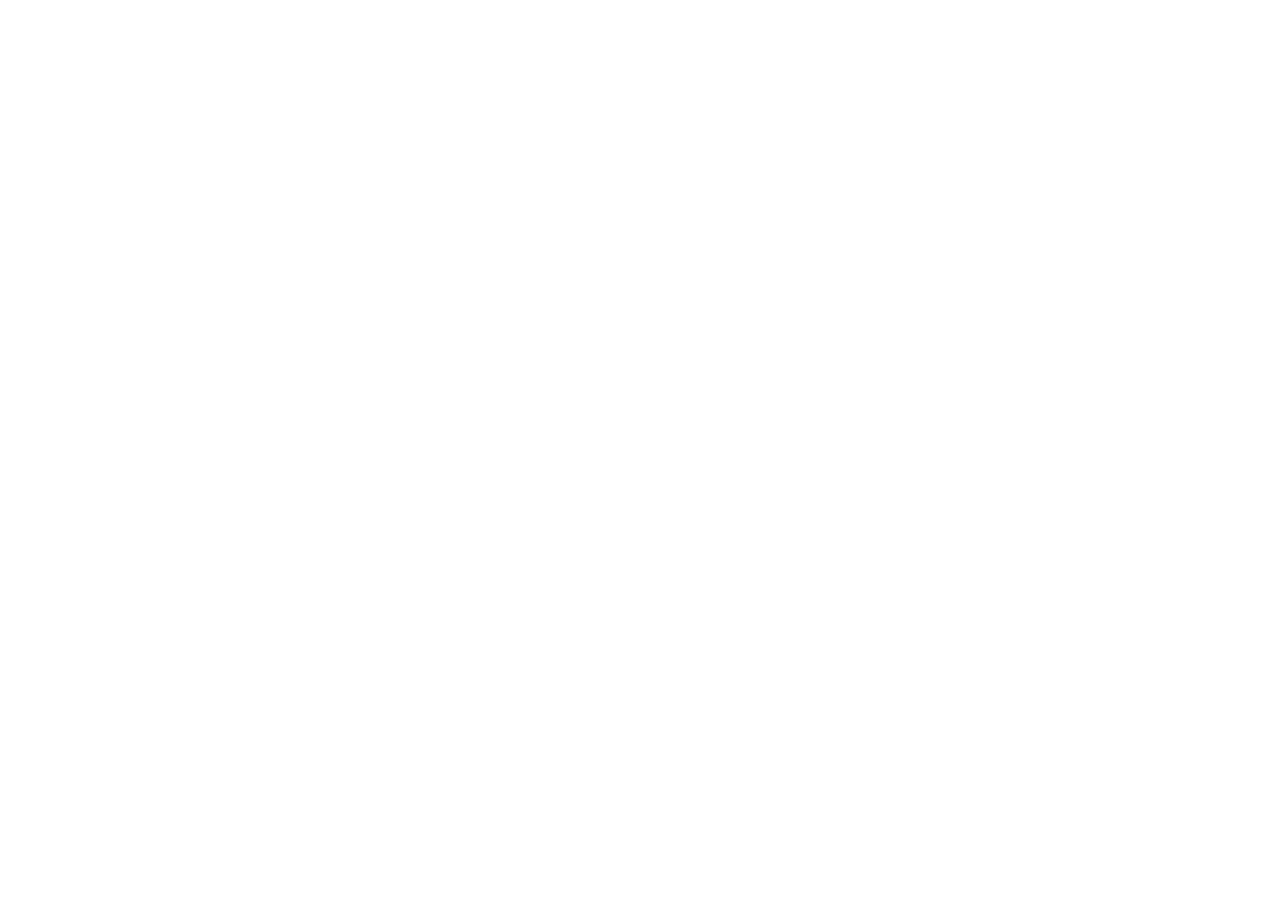
==== index.html @ ba8fc1d0 "added css file" ====
<!doctype html>
<html lang="en">

<head>
    <!-- Required meta tags -->
    <meta charset="utf-8">
    <meta name="viewport" content="width=device-width, initial-scale=1, shrink-to-fit=no">

    <!-- Bootstrap CSS -->
    <link rel="stylesheet" href="https://stackpath.bootstrapcdn.com/bootstrap/4.1.0/css/bootstrap.min.css" integrity="sha384-9gVQ4dYFwwWSjIDZnLEWnxCjeSWFphJiwGPXr1jddIhOegiu1FwO5qRGvFXOdJZ4"
        crossorigin="anonymous">

    <title>About Me!</title>
</head>

<body>
 





















    <!-- Optional JavaScript -->
    <!-- jQuery first, then Popper.js, then Bootstrap JS -->
    <script src="https://code.jquery.com/jquery-3.3.1.slim.min.js" integrity="sha384-q8i/X+965DzO0rT7abK41JStQIAqVgRVzpbzo5smXKp4YfRvH+8abtTE1Pi6jizo"
        crossorigin="anonymous"></script>
    <script src="https://cdnjs.cloudflare.com/ajax/libs/popper.js/1.14.0/umd/popper.min.js" integrity="sha384-cs/chFZiN24E4KMATLdqdvsezGxaGsi4hLGOzlXwp5UZB1LY//20VyM2taTB4QvJ"
        crossorigin="anonymous"></script>
    <script src="https://stackpath.bootstrapcdn.com/bootstrap/4.1.0/js/bootstrap.min.js" integrity="sha384-uefMccjFJAIv6A+rW+L4AHf99KvxDjWSu1z9VI8SKNVmz4sk7buKt/6v9KI65qnm"
        crossorigin="anonymous"></script>
</body>

</html>
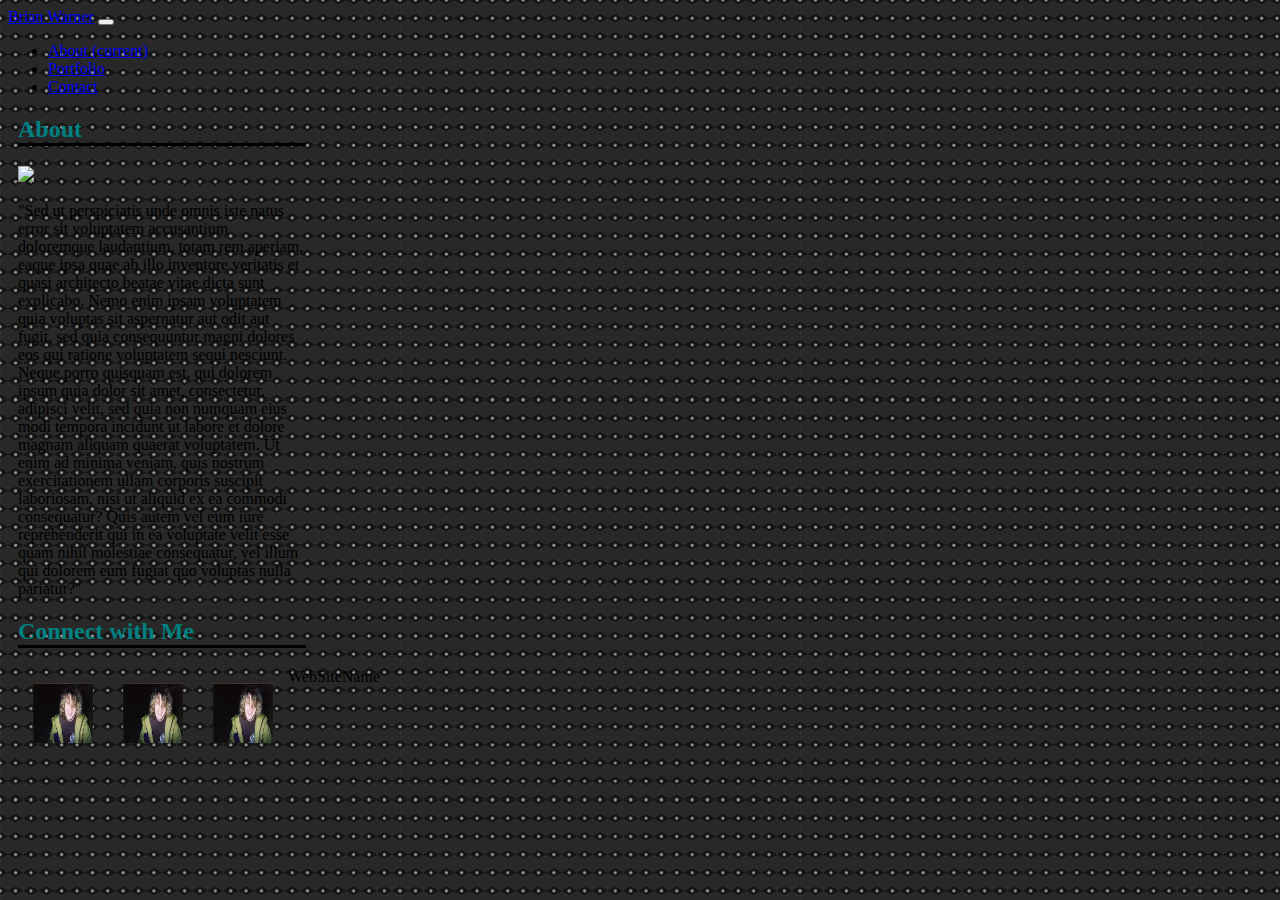
==== commit 9797045b: "html layout and styling" ====
--- a/index.html
+++ b/index.html
@@ -9,12 +9,117 @@
     <!-- Bootstrap CSS -->
     <link rel="stylesheet" href="https://stackpath.bootstrapcdn.com/bootstrap/4.1.0/css/bootstrap.min.css" integrity="sha384-9gVQ4dYFwwWSjIDZnLEWnxCjeSWFphJiwGPXr1jddIhOegiu1FwO5qRGvFXOdJZ4"
         crossorigin="anonymous">
+    <link rel="stylesheet" href="./style.css">
+
 
     <title>About Me!</title>
 </head>
 
 <body>
- 
+    <!-- <div class="nav-bar"> -->
+      
+    <nav class="navbar navbar-expand-lg navbar-light bg-light">
+        <a class="navbar-brand" href="#">Brian Warner</a>
+        <button class="navbar-toggler" type="button" data-toggle="collapse" data-target="#navbarNavDropdown" aria-controls="navbarNavDropdown"
+            aria-expanded="false" aria-label="Toggle navigation">
+            <span class="navbar-toggler-icon"></span>
+        </button>
+        <div class="float-left">
+            <div class="collapse navbar-collapse" id="navbarNavDropdown">
+                <ul class="navbar-nav">
+                    <li class="nav-item active">
+                        <a class="nav-link" href="./index.html">About
+                            <span class="sr-only">(current)</span>
+                        </a>
+                    </li>
+                    <li class="nav-item">
+                        <a class="nav-link" href="./portfolio.html">Portfolio</a>
+                    </li>
+                    <li class="nav-item">
+                        <a class="nav-link" href="./contact.html">Contact</a>
+                    </li>
+
+                    <!-- <div class="dropdown-menu" aria-labelledby="navbarDropdownMenuLink"> -->
+                    <!-- <a class="dropdown-item" href="#">Action</a> -->
+                    <!-- <a class="dropdown-item" href="#">Another action</a> -->
+                    <!-- <a class="dropdown-item" href="#">Something else here</a> -->
+            </div>
+            </li>
+            </ul>
+        </div>
+        </div>
+    </nav>
+
+<!-- </div> -->
+
+    <div class="container">
+        <div class="row">
+            <div class="col-md-4">
+                <div class="card" style="width: 18rem;">
+                    <div class="card-body">
+                        <h2 class="card-title">About</h2>
+                        <img class="card-img" src="../../../week_1/hw/basic-portfolio/assets/images/cup.jpg">
+                    </div>
+                    <!-- <h6 class="card-subtitle mb-2 text-muted">Card subtitle</h6> -->
+                    <p class="card-text">
+                        "Sed ut perspiciatis unde omnis iste natus error sit voluptatem accusantium doloremque laudantium, totam rem aperiam, eaque
+                        ipsa quae ab illo inventore veritatis et quasi architecto beatae vitae dicta sunt explicabo. Nemo
+                        enim ipsam voluptatem quia voluptas sit aspernatur aut odit aut fugit, sed quia consequuntur magni
+                        dolores eos qui ratione voluptatem sequi nesciunt. Neque porro quisquam est, qui dolorem ipsum quia
+                        dolor sit amet, consectetur, adipisci velit, sed quia non numquam eius modi tempora incidunt ut labore
+                        et dolore magnam aliquam quaerat voluptatem. Ut enim ad minima veniam, quis nostrum exercitationem
+                        ullam corporis suscipit laboriosam, nisi ut aliquid ex ea commodi consequatur? Quis autem vel eum
+                        iure reprehenderit qui in ea voluptate velit esse quam nihil molestiae consequatur, vel illum qui
+                        dolorem eum fugiat quo voluptas nulla pariatur?"
+                    </p>
+                    <!-- <a href="#" class="card-link">Card link</a> -->
+                    <!-- <a href="#" class="card-link">Another link</a> -->
+                </div>
+            </div>
+            <div class="col-md-4">
+                <div class="card" style="width: 18rem;">
+                    <div class="card-body">
+                        <h2 class="card-title">Connect with Me</h2>
+                        <div class="row">
+
+                            <div class="col-sm-4">
+                                <div class="float-left">
+                                    <img class="img-1" src="./assets/images/hair.jpg">
+                                </div>
+
+                            </div>
+                            <div class="col-sm-4">
+                                <div class="float-left">
+                                    <img class="img-2" src="./assets/images/hair.jpg">
+                                </div>
+                            </div>
+
+                            <div class="col-sm-4">
+                                <div class="float-left">
+                                    <img class="img-3" src="./assets/images/hair.jpg">
+                                </div>
+                            </div>
+                        </div>
+
+
+                    </div>
+                </div>
+            </div>
+        </div>
+    </div>
+    </div>
+    <nav class="navbar navbar-inverse navbar-fixed-bottom">
+        <div class="container-fluid">
+            <div class="navbar-header">
+                <a class="navbar-brand">WebSiteName</a>
+            </div>
+            <ul class="nav navbar-nav">
+            </ul>
+        </div>
+    </nav>
+
+
+
 
 
 
--- a/style.css
+++ b/style.css
@@ -0,0 +1,36 @@
+body {
+    background-image: url("./assets/images/polka-dots.png")
+}
+
+.img-1 {
+    width: 60px;
+    height: 60px;
+    margin: 15px;
+    float: left;
+}
+
+.img-2 {
+    width: 60px;
+    height: 60px;
+    margin: 15px;
+    float: left;
+}
+
+.img-3 {
+    width: 60px;
+    height: 60px;
+    margin: 15px;
+    float: left;
+}
+
+
+
+.card-title {
+    border-bottom: solid;
+    border-color: black;
+    color: teal;
+}
+
+.card {
+    margin: 10px;
+}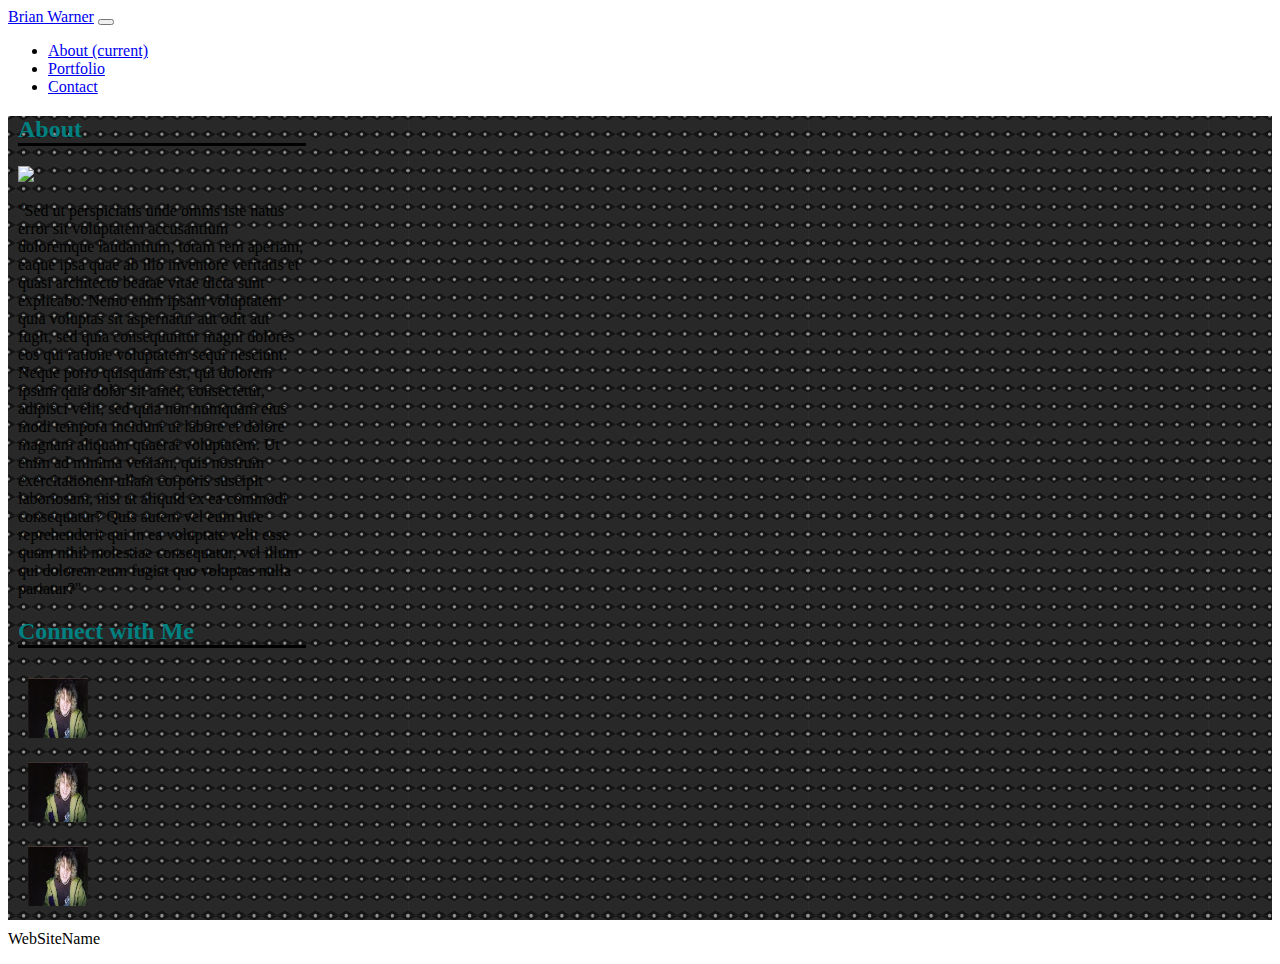
==== commit 289d2677: "finished" ====
--- a/index.html
+++ b/index.html
@@ -9,16 +9,15 @@
     <!-- Bootstrap CSS -->
     <link rel="stylesheet" href="https://stackpath.bootstrapcdn.com/bootstrap/4.1.0/css/bootstrap.min.css" integrity="sha384-9gVQ4dYFwwWSjIDZnLEWnxCjeSWFphJiwGPXr1jddIhOegiu1FwO5qRGvFXOdJZ4"
         crossorigin="anonymous">
-    <link rel="stylesheet" href="./style.css">
-
+      <link rel="stylesheet" href="./style.css">
 
     <title>About Me!</title>
 </head>
 
 <body>
     <!-- <div class="nav-bar"> -->
-      
-    <nav class="navbar navbar-expand-lg navbar-light bg-light">
+
+    <nav class="navbar navbar-expand-lg navbar-dark bg-dark">
         <a class="navbar-brand" href="#">Brian Warner</a>
         <button class="navbar-toggler" type="button" data-toggle="collapse" data-target="#navbarNavDropdown" aria-controls="navbarNavDropdown"
             aria-expanded="false" aria-label="Toggle navigation">
@@ -38,11 +37,6 @@
                     <li class="nav-item">
                         <a class="nav-link" href="./contact.html">Contact</a>
                     </li>
-
-                    <!-- <div class="dropdown-menu" aria-labelledby="navbarDropdownMenuLink"> -->
-                    <!-- <a class="dropdown-item" href="#">Action</a> -->
-                    <!-- <a class="dropdown-item" href="#">Another action</a> -->
-                    <!-- <a class="dropdown-item" href="#">Something else here</a> -->
             </div>
             </li>
             </ul>
@@ -50,92 +44,75 @@
         </div>
     </nav>
 
-<!-- </div> -->
+    <!-- </div> -->
+    <div class="cont">
+        <div class="container">
+            <div class="row">
+                <div class="col-md-4">
+                    <div class="card" style="width: 18rem;">
+                        <div class="card-body">
+                            <h2 class="card-title">About</h2>
+                            <img class="card-img" src="../../../week_1/hw/basic-portfolio/assets/images/cup.jpg">
+                        </div>
+                        <!-- <h6 class="card-subtitle mb-2 text-muted">Card subtitle</h6> -->
+                        <p class="card-text">
+                            "Sed ut perspiciatis unde omnis iste natus error sit voluptatem accusantium doloremque laudantium, totam rem aperiam, eaque
+                            ipsa quae ab illo inventore veritatis et quasi architecto beatae vitae dicta sunt explicabo.
+                            Nemo enim ipsam voluptatem quia voluptas sit aspernatur aut odit aut fugit, sed quia consequuntur
+                            magni dolores eos qui ratione voluptatem sequi nesciunt. Neque porro quisquam est, qui dolorem
+                            ipsum quia dolor sit amet, consectetur, adipisci velit, sed quia non numquam eius modi tempora
+                            incidunt ut labore et dolore magnam aliquam quaerat voluptatem. Ut enim ad minima veniam, quis
+                            nostrum exercitationem ullam corporis suscipit laboriosam, nisi ut aliquid ex ea commodi consequatur?
+                            Quis autem vel eum iure reprehenderit qui in ea voluptate velit esse quam nihil molestiae consequatur,
+                            vel illum qui dolorem eum fugiat quo voluptas nulla pariatur?"
+                        </p>
+                        <!-- <a href="#" class="card-link">Card link</a> -->
+                        <!-- <a href="#" class="card-link">Another link</a> -->
+                    </div>
+                </div>
+                <div class="col-md-4">
+                    <div class="card" style="width: 18rem;">
+                        <div class="card-body">
+                            <h2 class="card-title">Connect with Me</h2>
+                            <div class="row">
 
-    <div class="container">
-        <div class="row">
-            <div class="col-md-4">
-                <div class="card" style="width: 18rem;">
-                    <div class="card-body">
-                        <h2 class="card-title">About</h2>
-                        <img class="card-img" src="../../../week_1/hw/basic-portfolio/assets/images/cup.jpg">
-                    </div>
-                    <!-- <h6 class="card-subtitle mb-2 text-muted">Card subtitle</h6> -->
-                    <p class="card-text">
-                        "Sed ut perspiciatis unde omnis iste natus error sit voluptatem accusantium doloremque laudantium, totam rem aperiam, eaque
-                        ipsa quae ab illo inventore veritatis et quasi architecto beatae vitae dicta sunt explicabo. Nemo
-                        enim ipsam voluptatem quia voluptas sit aspernatur aut odit aut fugit, sed quia consequuntur magni
-                        dolores eos qui ratione voluptatem sequi nesciunt. Neque porro quisquam est, qui dolorem ipsum quia
-                        dolor sit amet, consectetur, adipisci velit, sed quia non numquam eius modi tempora incidunt ut labore
-                        et dolore magnam aliquam quaerat voluptatem. Ut enim ad minima veniam, quis nostrum exercitationem
-                        ullam corporis suscipit laboriosam, nisi ut aliquid ex ea commodi consequatur? Quis autem vel eum
-                        iure reprehenderit qui in ea voluptate velit esse quam nihil molestiae consequatur, vel illum qui
-                        dolorem eum fugiat quo voluptas nulla pariatur?"
-                    </p>
-                    <!-- <a href="#" class="card-link">Card link</a> -->
-                    <!-- <a href="#" class="card-link">Another link</a> -->
-                </div>
-            </div>
-            <div class="col-md-4">
-                <div class="card" style="width: 18rem;">
-                    <div class="card-body">
-                        <h2 class="card-title">Connect with Me</h2>
-                        <div class="row">
+                                <div class="col-sm-4">
+                                    <div class="float-left">
+                                        <img class="img-1" src="./assets/images/hair.jpg">
+                                    </div>
 
-                            <div class="col-sm-4">
-                                <div class="float-left">
-                                    <img class="img-1" src="./assets/images/hair.jpg">
+                                </div>
+                                <div class="col-sm-4">
+                                    <div class="float-left">
+                                        <img class="img-2" src="./assets/images/hair.jpg">
+                                    </div>
                                 </div>
 
-                            </div>
-                            <div class="col-sm-4">
-                                <div class="float-left">
-                                    <img class="img-2" src="./assets/images/hair.jpg">
+                                <div class="col-sm-4">
+                                    <div class="float-left">
+                                        <img class="img-3" src="./assets/images/hair.jpg">
+                                    </div>
                                 </div>
                             </div>
 
-                            <div class="col-sm-4">
-                                <div class="float-left">
-                                    <img class="img-3" src="./assets/images/hair.jpg">
-                                </div>
-                            </div>
+
                         </div>
-
-
                     </div>
                 </div>
             </div>
         </div>
     </div>
-    </div>
-    <nav class="navbar navbar-inverse navbar-fixed-bottom">
-        <div class="container-fluid">
-            <div class="navbar-header">
-                <a class="navbar-brand">WebSiteName</a>
-            </div>
-            <ul class="nav navbar-nav">
-            </ul>
+    <div class="footer">
+            <nav class="navbar navbar-inverse navbar-fixed-bottom-dark bg-dark">
+                <div class="container-fluid">
+                    <div class="navbar-header">
+                        <a class="navbar-brand">WebSiteName</a>
+                    </div>
+                    <ul class="nav navbar-nav">
+                    </ul>
+                </div>
+            </nav>
         </div>
-    </nav>
-
-
-
-
-
-
-
-
-
-
-
-
-
-
-
-
-
-
-
 
 
 
--- a/style.css
+++ b/style.css
@@ -1,26 +1,27 @@
-body {
-    background-image: url("./assets/images/polka-dots.png")
+
+.cont {
+    background-image: url("./assets/images/polka-dots.png");
 }
 
 .img-1 {
     width: 60px;
     height: 60px;
-    margin: 15px;
-    float: left;
+    margin: 10px;
+    /* float: left; */
 }
 
 .img-2 {
     width: 60px;
     height: 60px;
-    margin: 15px;
-    float: left;
+    margin: 10px;
+    /* float: left; */
 }
 
 .img-3 {
     width: 60px;
     height: 60px;
-    margin: 15px;
-    float: left;
+    margin: 10px;
+    /* float: left; */
 }
 
 
@@ -33,4 +34,60 @@
 
 .card {
     margin: 10px;
-}+}
+
+.navbar-brand {
+    margin: 0 center;
+}
+
+.hang {
+    background-color: teal;
+    padding: 10px;
+    color: white;
+    text-align: center;
+    overflow: auto;
+    margin-bottom: 2%;
+} 
+
+.rpg {
+    background-color: teal;
+    padding: 5px;
+    color: white;
+    text-align: center;
+    overflow: auto;
+    margin-bottom: 2%;
+} 
+
+.trivia {
+    background-color: teal;
+    padding: 5px;
+    color: white;
+    text-align: center;
+    overflow: auto;
+    margin-bottom: 2%;
+} 
+
+.rutgers {
+    background-color: teal;
+    padding: 5px;
+    color: white;
+    text-align: center;
+    overflow: auto;
+    margin-bottom: 2%;
+} 
+
+.rock {
+    background-color: teal;
+    padding: 5px;
+    color: white;
+    text-align: center;
+    overflow: auto;
+    margin-bottom: 2%;
+} 
+
+
+
+
+
+
+
